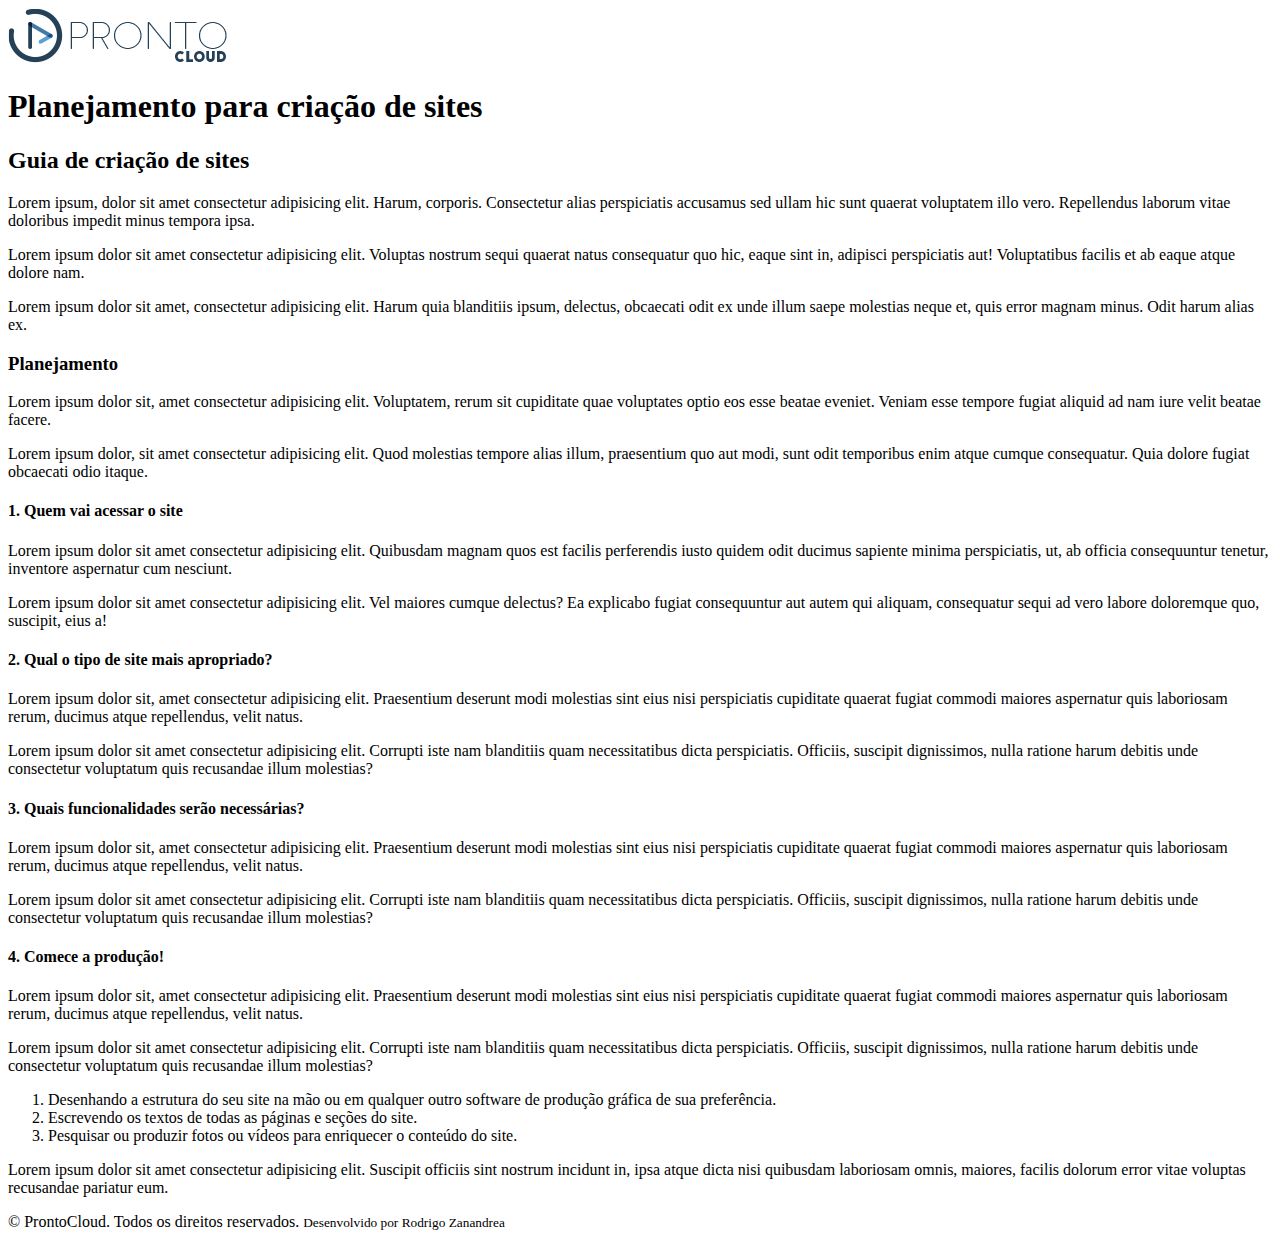
==== prontocloud/index.html @ 5a51ac26 "iniciando o projeto com estrutura HTML e conteudo" ====
<!DOCTYPE html>
<html lang="en">
<head>
    <meta charset="UTF-8">
    <meta http-equiv="X-UA-Compatible" content="IE=edge">
    <meta name="viewport" content="width=device-width, initial-scale=1.0">
    <title>ProntoCloud</title>
</head>
<body>
    <heder>
        <img src="./imagens/prontocloud.png" alt="ProntoCloud">
    </heder>
    <section>
        <nav>

        </nav>
        <article>
            <h1>Planejamento para criação de sites</h1>
            <h2>Guia de criação de sites</h2>
            <p>Lorem ipsum, dolor sit amet consectetur adipisicing elit. Harum, corporis. Consectetur alias perspiciatis accusamus sed ullam hic sunt quaerat voluptatem illo vero. Repellendus laborum vitae doloribus impedit minus tempora ipsa.</p>
            <p>Lorem ipsum dolor sit amet consectetur adipisicing elit. Voluptas nostrum sequi quaerat natus consequatur quo hic, eaque sint in, adipisci perspiciatis aut! Voluptatibus facilis et ab eaque atque dolore nam.</p>
            <p>Lorem ipsum dolor sit amet, consectetur adipisicing elit. Harum quia blanditiis ipsum, delectus, obcaecati odit ex unde illum saepe molestias neque et, quis error magnam minus. Odit harum alias ex.</p>

            <h3>Planejamento</h3>
            <p>Lorem ipsum dolor sit, amet consectetur adipisicing elit. Voluptatem, rerum sit cupiditate quae voluptates optio eos esse beatae eveniet. Veniam esse tempore fugiat aliquid ad nam iure velit beatae facere.</p>
            <p>Lorem ipsum dolor, sit amet consectetur adipisicing elit. Quod molestias tempore alias illum, praesentium quo aut modi, sunt odit temporibus enim atque cumque consequatur. Quia dolore fugiat obcaecati odio itaque.</p>

            <h4>1. Quem vai acessar o site</h4>
            <p>Lorem ipsum dolor sit amet consectetur adipisicing elit. Quibusdam magnam quos est facilis perferendis iusto quidem odit ducimus sapiente minima perspiciatis, ut, ab officia consequuntur tenetur, inventore aspernatur cum nesciunt.</p>
            <p>Lorem ipsum dolor sit amet consectetur adipisicing elit. Vel maiores cumque delectus? Ea explicabo fugiat consequuntur aut autem qui aliquam, consequatur sequi ad vero labore doloremque quo, suscipit, eius a!</p>

            <h4>2. Qual o tipo de site mais apropriado?</h4>
            <p>Lorem ipsum dolor sit, amet consectetur adipisicing elit. Praesentium deserunt modi molestias sint eius nisi perspiciatis cupiditate quaerat fugiat commodi maiores aspernatur quis laboriosam rerum, ducimus atque repellendus, velit natus.</p>
            <p>Lorem ipsum dolor sit amet consectetur adipisicing elit. Corrupti iste nam blanditiis quam necessitatibus dicta perspiciatis. Officiis, suscipit dignissimos, nulla ratione harum debitis unde consectetur voluptatum quis recusandae illum molestias?</p>

            <h4>3. Quais funcionalidades serão necessárias?</h4>
            <p>Lorem ipsum dolor sit, amet consectetur adipisicing elit. Praesentium deserunt modi molestias sint eius nisi perspiciatis cupiditate quaerat fugiat commodi maiores aspernatur quis laboriosam rerum, ducimus atque repellendus, velit natus.</p>
            <p>Lorem ipsum dolor sit amet consectetur adipisicing elit. Corrupti iste nam blanditiis quam necessitatibus dicta perspiciatis. Officiis, suscipit dignissimos, nulla ratione harum debitis unde consectetur voluptatum quis recusandae illum molestias?</p>

            <h4>4. Comece a produção!</h4>
            <p>Lorem ipsum dolor sit, amet consectetur adipisicing elit. Praesentium deserunt modi molestias sint eius nisi perspiciatis cupiditate quaerat fugiat commodi maiores aspernatur quis laboriosam rerum, ducimus atque repellendus, velit natus.</p>
            <p>Lorem ipsum dolor sit amet consectetur adipisicing elit. Corrupti iste nam blanditiis quam necessitatibus dicta perspiciatis. Officiis, suscipit dignissimos, nulla ratione harum debitis unde consectetur voluptatum quis recusandae illum molestias?</p>

            <ol>
                <li>Desenhando a estrutura do seu site na mão ou em qualquer outro software de produção gráfica de sua preferência.</li>
                <li>Escrevendo os textos de todas as páginas e seções do site.</li>
                <li>Pesquisar ou produzir fotos ou vídeos para enriquecer o conteúdo do site.</li>
            </ol>

            <p>Lorem ipsum dolor sit amet consectetur adipisicing elit. Suscipit officiis sint nostrum incidunt in, ipsa atque dicta nisi quibusdam laboriosam omnis, maiores, facilis dolorum error vitae voluptas recusandae pariatur eum.</p>

        </article>
    </section>
    <footer>
        <p>&copy; ProntoCloud. Todos os direitos reservados.
        <small>Desenvolvido por Rodrigo Zanandrea</small></p>
    </footer>
</body>
</html>
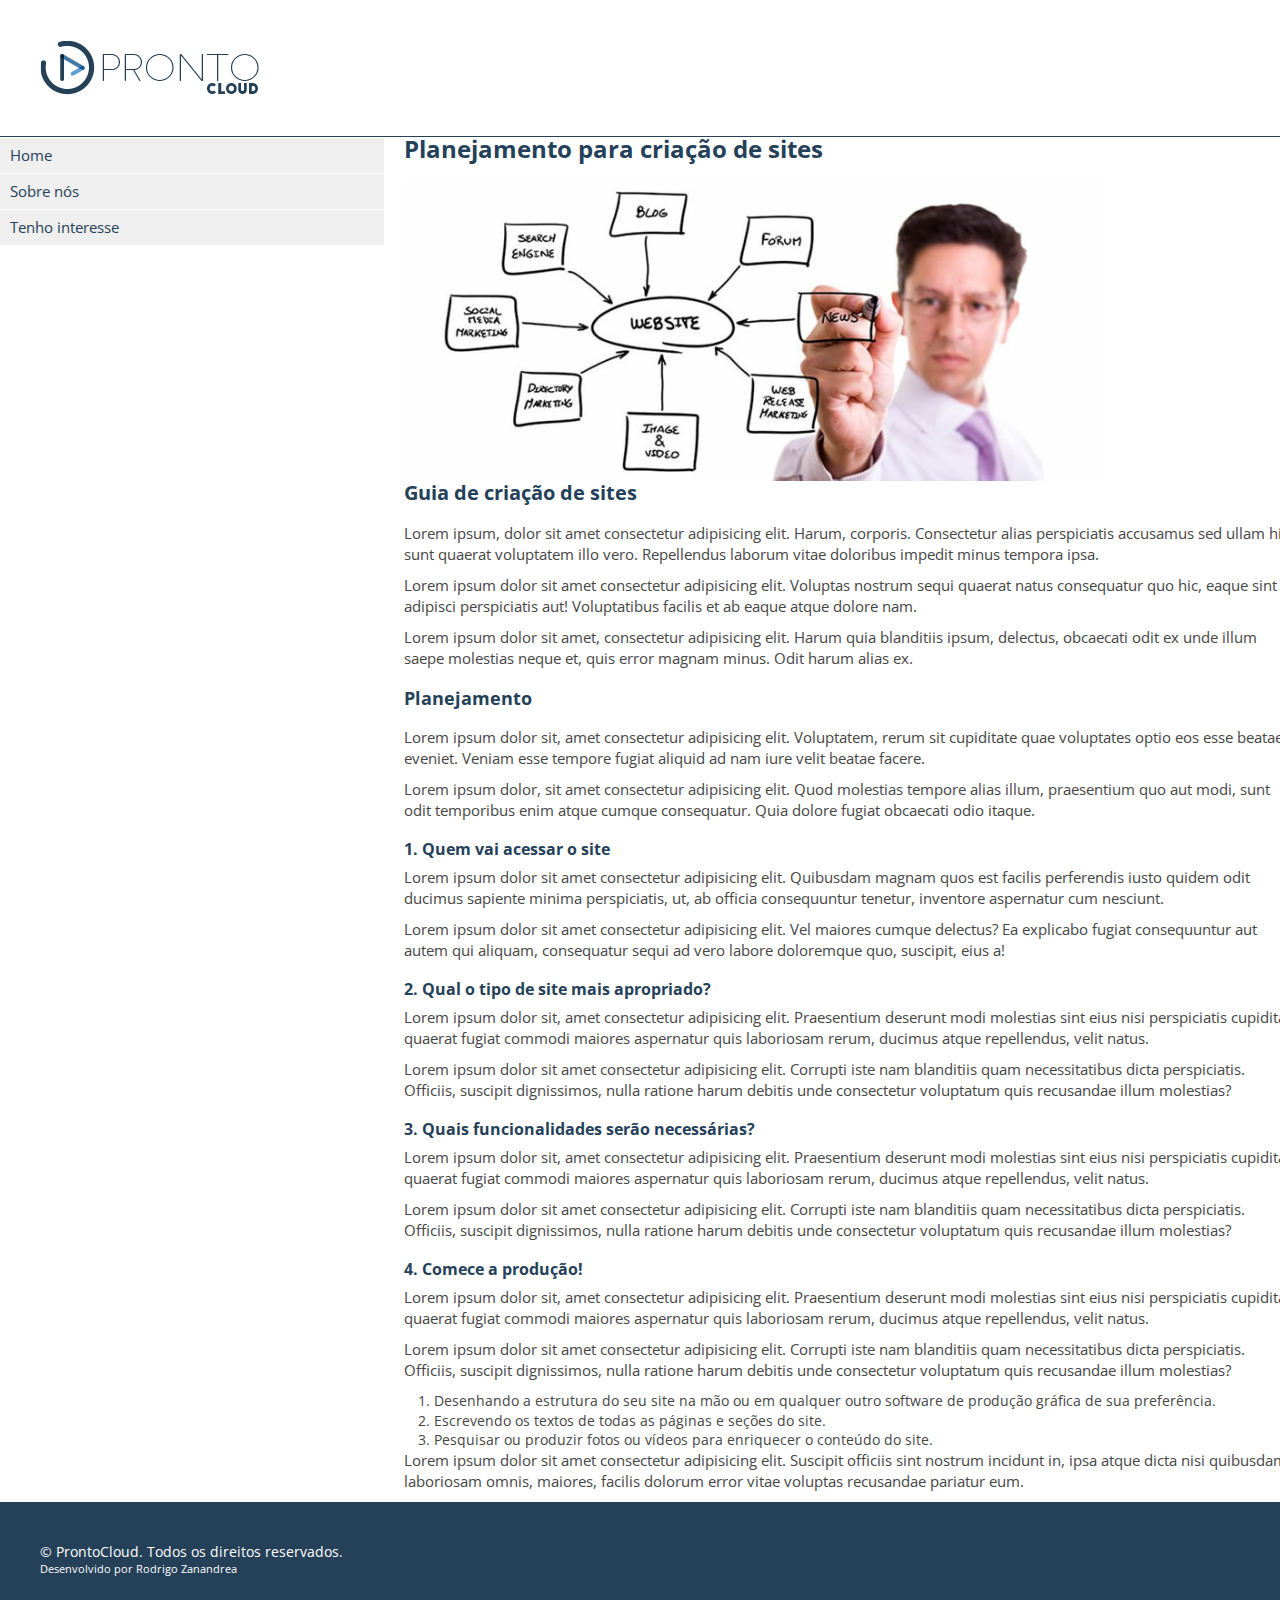
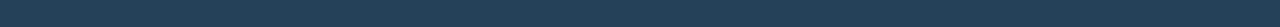
==== commit 142c90ac: "adicionando estilo" ====
--- a/prontocloud/index.html
+++ b/prontocloud/index.html
@@ -4,56 +4,83 @@
     <meta charset="UTF-8">
     <meta http-equiv="X-UA-Compatible" content="IE=edge">
     <meta name="viewport" content="width=device-width, initial-scale=1.0">
+    <link rel="stylesheet" href="../Html - Css/css/reset.css">
+    <link rel="stylesheet" href="./css/styles.css">
+    <link rel="shortcut icon" href="./imagens/favicon.cc"> <!--icone da aba do navegador-->
+    <link rel="apple-touch-icon" href="./imagens/icon-touch-retina.png">
+    <link rel="apple-touch-icon" href="./imagens/icon-touch-retina-iphone.png">
+    <link rel="apple-touch-icon" href="./imagens/icon-touch-retina-ipad.png">
+    <link rel="preconnect" href="https://fonts.googleapis.com">
+    <link rel="preconnect" href="https://fonts.gstatic.com" crossorigin>
+    <link href="https://fonts.googleapis.com/css2?family=Open+Sans:wght@300;400;700&display=swap" rel="stylesheet">
     <title>ProntoCloud</title>
 </head>
 <body>
-    <heder>
-        <img src="./imagens/prontocloud.png" alt="ProntoCloud">
-    </heder>
-    <section>
-        <nav>
 
-        </nav>
-        <article>
-            <h1>Planejamento para criação de sites</h1>
-            <h2>Guia de criação de sites</h2>
-            <p>Lorem ipsum, dolor sit amet consectetur adipisicing elit. Harum, corporis. Consectetur alias perspiciatis accusamus sed ullam hic sunt quaerat voluptatem illo vero. Repellendus laborum vitae doloribus impedit minus tempora ipsa.</p>
-            <p>Lorem ipsum dolor sit amet consectetur adipisicing elit. Voluptas nostrum sequi quaerat natus consequatur quo hic, eaque sint in, adipisci perspiciatis aut! Voluptatibus facilis et ab eaque atque dolore nam.</p>
-            <p>Lorem ipsum dolor sit amet, consectetur adipisicing elit. Harum quia blanditiis ipsum, delectus, obcaecati odit ex unde illum saepe molestias neque et, quis error magnam minus. Odit harum alias ex.</p>
+    <div class="main-container">
+        <header>
+            <div class="container">
+                <img src="./imagens/prontocloud.png" alt="ProntoCloud">
+            </div>
+        </header>
+        <section>
+            <nav>
+                <ul>
+                    <li><a href="#">Home</a></li>
+                    <li><a href="#">Sobre nós</a></li>
+                    <li><a href="#">Tenho interesse</a></li>
+                </ul>
 
-            <h3>Planejamento</h3>
-            <p>Lorem ipsum dolor sit, amet consectetur adipisicing elit. Voluptatem, rerum sit cupiditate quae voluptates optio eos esse beatae eveniet. Veniam esse tempore fugiat aliquid ad nam iure velit beatae facere.</p>
-            <p>Lorem ipsum dolor, sit amet consectetur adipisicing elit. Quod molestias tempore alias illum, praesentium quo aut modi, sunt odit temporibus enim atque cumque consequatur. Quia dolore fugiat obcaecati odio itaque.</p>
+            </nav>
+            <article>
+                <div class="article">
+                    <h1>Planejamento para criação de sites</h1>
 
-            <h4>1. Quem vai acessar o site</h4>
-            <p>Lorem ipsum dolor sit amet consectetur adipisicing elit. Quibusdam magnam quos est facilis perferendis iusto quidem odit ducimus sapiente minima perspiciatis, ut, ab officia consequuntur tenetur, inventore aspernatur cum nesciunt.</p>
-            <p>Lorem ipsum dolor sit amet consectetur adipisicing elit. Vel maiores cumque delectus? Ea explicabo fugiat consequuntur aut autem qui aliquam, consequatur sequi ad vero labore doloremque quo, suscipit, eius a!</p>
+                    <img src="./imagens/web-design-planning-700x300.jpg" alt="Planejamento para criação de sites">
 
-            <h4>2. Qual o tipo de site mais apropriado?</h4>
-            <p>Lorem ipsum dolor sit, amet consectetur adipisicing elit. Praesentium deserunt modi molestias sint eius nisi perspiciatis cupiditate quaerat fugiat commodi maiores aspernatur quis laboriosam rerum, ducimus atque repellendus, velit natus.</p>
-            <p>Lorem ipsum dolor sit amet consectetur adipisicing elit. Corrupti iste nam blanditiis quam necessitatibus dicta perspiciatis. Officiis, suscipit dignissimos, nulla ratione harum debitis unde consectetur voluptatum quis recusandae illum molestias?</p>
+                    
+                    <h2>Guia de criação de sites</h2>
+                    <p>Lorem ipsum, dolor sit amet consectetur adipisicing elit. Harum, corporis. Consectetur alias perspiciatis accusamus sed ullam hic sunt quaerat voluptatem illo vero. Repellendus laborum vitae doloribus impedit minus tempora ipsa.</p>
+                    <p>Lorem ipsum dolor sit amet consectetur adipisicing elit. Voluptas nostrum sequi quaerat natus consequatur quo hic, eaque sint in, adipisci perspiciatis aut! Voluptatibus facilis et ab eaque atque dolore nam.</p>
+                    <p>Lorem ipsum dolor sit amet, consectetur adipisicing elit. Harum quia blanditiis ipsum, delectus, obcaecati odit ex unde illum saepe molestias neque et, quis error magnam minus. Odit harum alias ex.</p>
 
-            <h4>3. Quais funcionalidades serão necessárias?</h4>
-            <p>Lorem ipsum dolor sit, amet consectetur adipisicing elit. Praesentium deserunt modi molestias sint eius nisi perspiciatis cupiditate quaerat fugiat commodi maiores aspernatur quis laboriosam rerum, ducimus atque repellendus, velit natus.</p>
-            <p>Lorem ipsum dolor sit amet consectetur adipisicing elit. Corrupti iste nam blanditiis quam necessitatibus dicta perspiciatis. Officiis, suscipit dignissimos, nulla ratione harum debitis unde consectetur voluptatum quis recusandae illum molestias?</p>
+                    <h3>Planejamento</h3>
+                    <p>Lorem ipsum dolor sit, amet consectetur adipisicing elit. Voluptatem, rerum sit cupiditate quae voluptates optio eos esse beatae eveniet. Veniam esse tempore fugiat aliquid ad nam iure velit beatae facere.</p>
+                    <p>Lorem ipsum dolor, sit amet consectetur adipisicing elit. Quod molestias tempore alias illum, praesentium quo aut modi, sunt odit temporibus enim atque cumque consequatur. Quia dolore fugiat obcaecati odio itaque.</p>
 
-            <h4>4. Comece a produção!</h4>
-            <p>Lorem ipsum dolor sit, amet consectetur adipisicing elit. Praesentium deserunt modi molestias sint eius nisi perspiciatis cupiditate quaerat fugiat commodi maiores aspernatur quis laboriosam rerum, ducimus atque repellendus, velit natus.</p>
-            <p>Lorem ipsum dolor sit amet consectetur adipisicing elit. Corrupti iste nam blanditiis quam necessitatibus dicta perspiciatis. Officiis, suscipit dignissimos, nulla ratione harum debitis unde consectetur voluptatum quis recusandae illum molestias?</p>
+                    <h4>1. Quem vai acessar o site</h4>
+                    <p>Lorem ipsum dolor sit amet consectetur adipisicing elit. Quibusdam magnam quos est facilis perferendis iusto quidem odit ducimus sapiente minima perspiciatis, ut, ab officia consequuntur tenetur, inventore aspernatur cum nesciunt.</p>
+                    <p>Lorem ipsum dolor sit amet consectetur adipisicing elit. Vel maiores cumque delectus? Ea explicabo fugiat consequuntur aut autem qui aliquam, consequatur sequi ad vero labore doloremque quo, suscipit, eius a!</p>
 
-            <ol>
-                <li>Desenhando a estrutura do seu site na mão ou em qualquer outro software de produção gráfica de sua preferência.</li>
-                <li>Escrevendo os textos de todas as páginas e seções do site.</li>
-                <li>Pesquisar ou produzir fotos ou vídeos para enriquecer o conteúdo do site.</li>
-            </ol>
+                    <h4>2. Qual o tipo de site mais apropriado?</h4>
+                    <p>Lorem ipsum dolor sit, amet consectetur adipisicing elit. Praesentium deserunt modi molestias sint eius nisi perspiciatis cupiditate quaerat fugiat commodi maiores aspernatur quis laboriosam rerum, ducimus atque repellendus, velit natus.</p>
+                    <p>Lorem ipsum dolor sit amet consectetur adipisicing elit. Corrupti iste nam blanditiis quam necessitatibus dicta perspiciatis. Officiis, suscipit dignissimos, nulla ratione harum debitis unde consectetur voluptatum quis recusandae illum molestias?</p>
 
-            <p>Lorem ipsum dolor sit amet consectetur adipisicing elit. Suscipit officiis sint nostrum incidunt in, ipsa atque dicta nisi quibusdam laboriosam omnis, maiores, facilis dolorum error vitae voluptas recusandae pariatur eum.</p>
+                    <h4>3. Quais funcionalidades serão necessárias?</h4>
+                    <p>Lorem ipsum dolor sit, amet consectetur adipisicing elit. Praesentium deserunt modi molestias sint eius nisi perspiciatis cupiditate quaerat fugiat commodi maiores aspernatur quis laboriosam rerum, ducimus atque repellendus, velit natus.</p>
+                    <p>Lorem ipsum dolor sit amet consectetur adipisicing elit. Corrupti iste nam blanditiis quam necessitatibus dicta perspiciatis. Officiis, suscipit dignissimos, nulla ratione harum debitis unde consectetur voluptatum quis recusandae illum molestias?</p>
 
-        </article>
-    </section>
-    <footer>
-        <p>&copy; ProntoCloud. Todos os direitos reservados.
-        <small>Desenvolvido por Rodrigo Zanandrea</small></p>
-    </footer>
+                    <h4>4. Comece a produção!</h4>
+                    <p>Lorem ipsum dolor sit, amet consectetur adipisicing elit. Praesentium deserunt modi molestias sint eius nisi perspiciatis cupiditate quaerat fugiat commodi maiores aspernatur quis laboriosam rerum, ducimus atque repellendus, velit natus.</p>
+                    <p>Lorem ipsum dolor sit amet consectetur adipisicing elit. Corrupti iste nam blanditiis quam necessitatibus dicta perspiciatis. Officiis, suscipit dignissimos, nulla ratione harum debitis unde consectetur voluptatum quis recusandae illum molestias?</p>
+
+                    <ol>
+                        <li>Desenhando a estrutura do seu site na mão ou em qualquer outro software de produção gráfica de sua preferência.</li>
+                        <li>Escrevendo os textos de todas as páginas e seções do site.</li>
+                        <li>Pesquisar ou produzir fotos ou vídeos para enriquecer o conteúdo do site.</li>
+                    </ol>
+
+                    <p>Lorem ipsum dolor sit amet consectetur adipisicing elit. Suscipit officiis sint nostrum incidunt in, ipsa atque dicta nisi quibusdam laboriosam omnis, maiores, facilis dolorum error vitae voluptas recusandae pariatur eum.</p>
+                </div>
+            </article>
+        </section>
+        <footer>
+            <div class="container">
+                <p>&copy; ProntoCloud. Todos os direitos reservados.
+            <small>Desenvolvido por Rodrigo Zanandrea</small></p>
+            </div>
+     
+        </footer>
+    </div>
 </body>
 </html>--- a/prontocloud/css/styles.css
+++ b/prontocloud/css/styles.css
@@ -0,0 +1,134 @@
+
+html {
+    font-size: 62.5%;
+}
+body {
+    background-color: #fff;
+    font-family: 'Open Sans', sans-serif;
+}
+
+.main-container {
+    display: block;
+    width: 100vw;
+    margin: 0 auto;
+}
+
+.container {
+    display: block;
+    float: left;
+    padding: 20px;
+    width: 100%;
+    margin: 0 auto;
+}
+header {
+    background: #fff;
+    display: block;
+    float: left;
+    padding: 20px;
+    width: 100%;
+    border-bottom: 1px solid #254159;
+}
+
+h1 {
+    font-size: 2.4rem;
+    color: #254159;
+    margin-bottom: 20px;
+}
+
+h2 {
+    font-size: 2rem;
+    color: #254159;
+    margin-bottom: 20px;
+}
+
+h3 {
+    font-size: 1.8rem;
+    color: #254159;
+    margin-bottom: 20px;
+    padding-top: 10px;
+}
+
+h4 {
+    font-size: 1.6rem;
+    color: #254159;
+    margin-bottom: 10px;
+    padding-top: 10px;
+}
+
+p {
+    margin-bottom: 10px;
+    line-height: 1.4;
+    color: #454545;
+}
+
+ol {
+    margin-left: 30px;
+    line-height: 1.4;
+}
+
+ol li {
+    font-size: 1.4rem;
+    color: #454545;
+
+}
+
+section {
+    background-color: #fff;
+    display: block;
+    float: laft;
+    font-size: 1.5rem;
+    padding: 20px;
+    width: 100%;
+}
+
+section nav {
+    display: block;
+    float: left;
+    width: 30%;
+    
+}
+
+nav li {
+    background-color: #efefef;
+    margin: 1px 20px 1px -20px;
+    padding: 10px;
+}
+
+nav li:hover {
+    background-color: #dfdfdf;
+   
+}
+
+nav a {
+    text-decoration: none;
+    color: #254159;
+}
+
+nav a:hover{
+    color: #385874;
+}
+
+section article {
+    display: block;
+    float: left;
+    width: 70%;
+       
+}
+
+footer {
+    background-color: #254159;
+    display: block;
+    float: left;
+    width: 100%;
+    padding: 20px;
+}
+
+footer p {
+    color: #ffffff;
+    font-size: 1.4rem;
+}
+
+footer small {
+    font-size: 80%;
+    display: block;
+}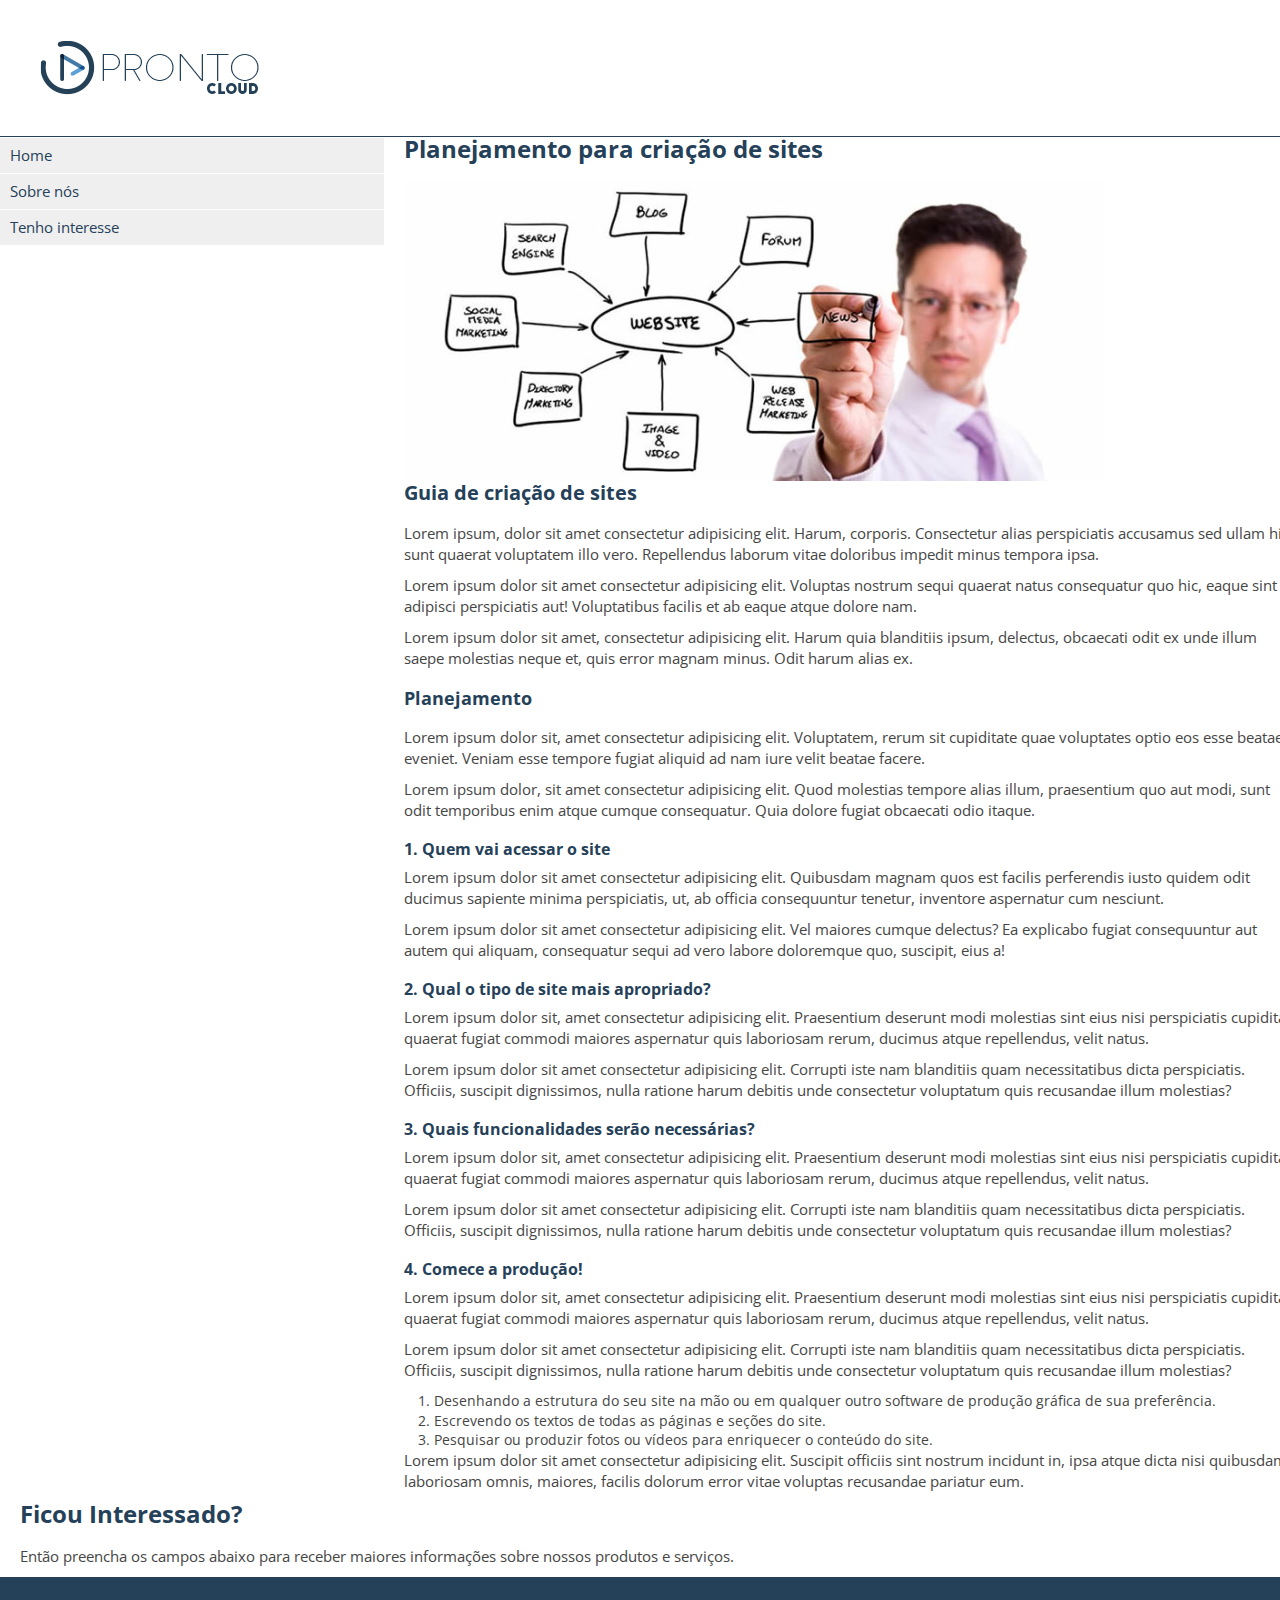
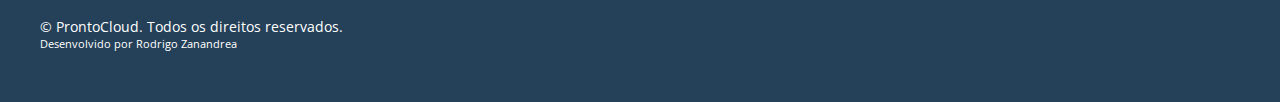
==== commit 20c18960: "integração com cognito forms" ====
--- a/prontocloud/index.html
+++ b/prontocloud/index.html
@@ -73,6 +73,13 @@
                     <p>Lorem ipsum dolor sit amet consectetur adipisicing elit. Suscipit officiis sint nostrum incidunt in, ipsa atque dicta nisi quibusdam laboriosam omnis, maiores, facilis dolorum error vitae voluptas recusandae pariatur eum.</p>
                 </div>
             </article>
+            <article id="tenho-interesse">
+                <h1>Ficou Interessado?</h1>
+                <p>Então preencha os campos abaixo para receber maiores informações sobre nossos produtos e serviços.</p>
+                <script src="https://www.cognitoforms.com/f/seamless.js" data-key="Z_diqtp5MUKKUt3aPZTKeA" data-form="1"></script>
+
+
+            </article>
         </section>
         <footer>
             <div class="container">
--- a/prontocloud/css/styles.css
+++ b/prontocloud/css/styles.css
@@ -131,4 +131,5 @@
 footer small {
     font-size: 80%;
     display: block;
-}+}
+
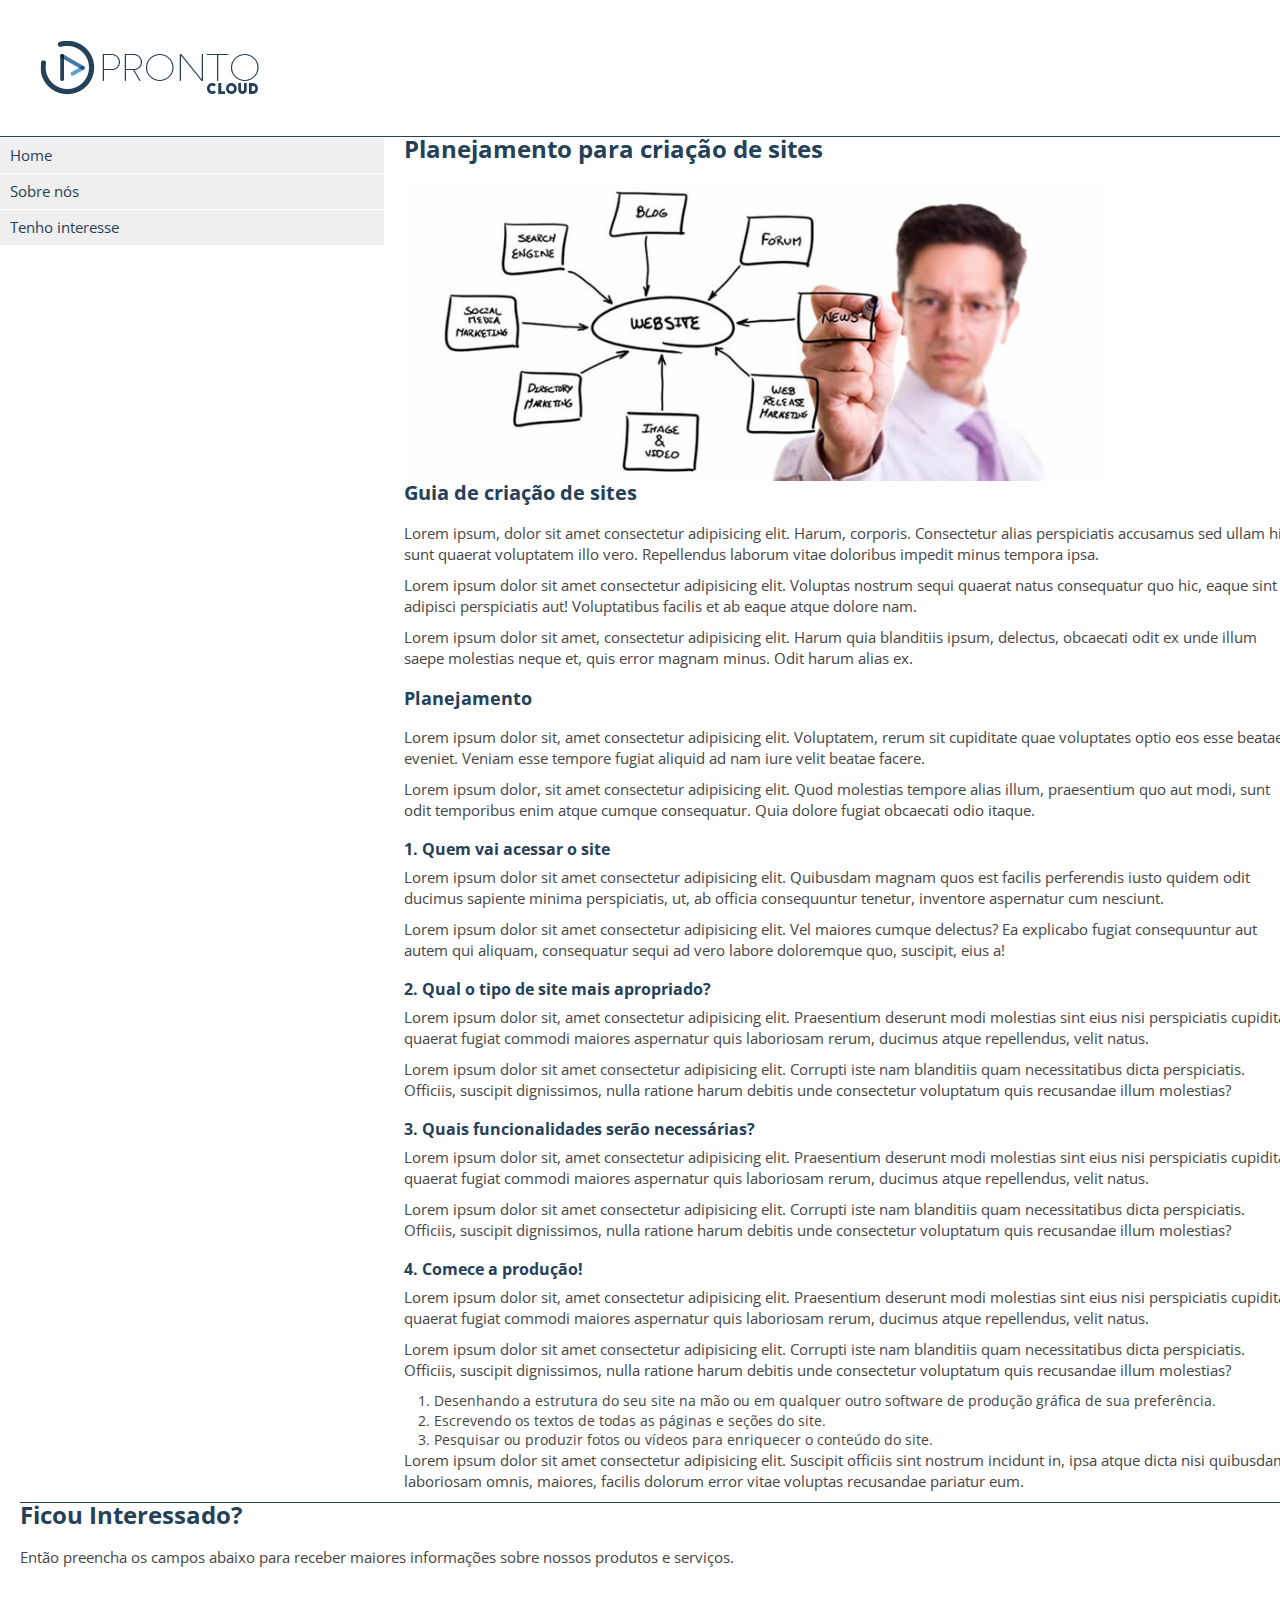
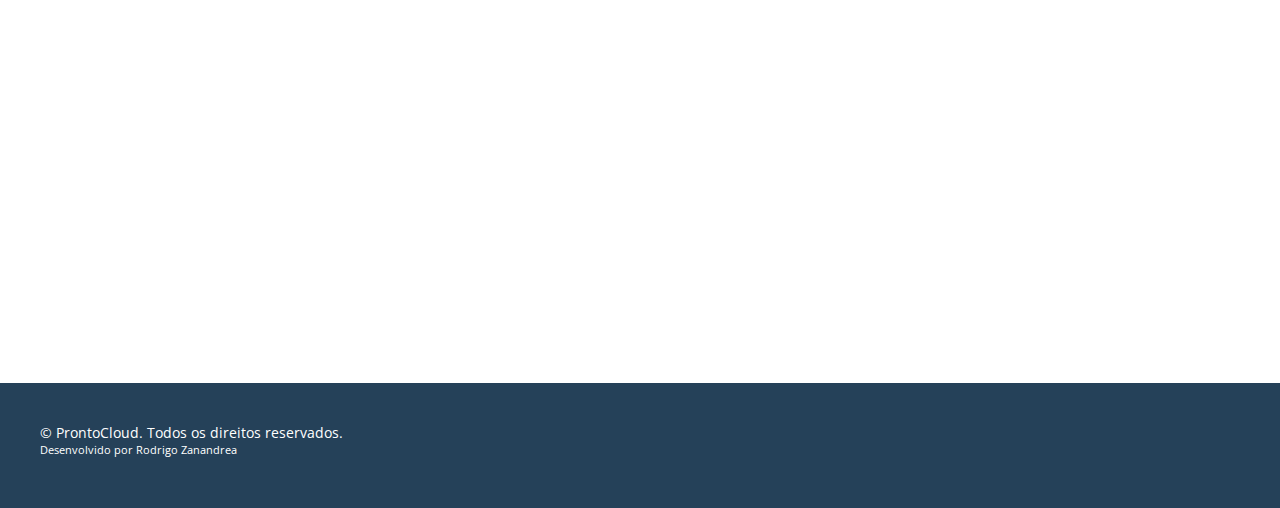
==== commit c4d9560c: "ajuste de layout" ====
--- a/prontocloud/index.html
+++ b/prontocloud/index.html
@@ -76,7 +76,7 @@
             <article id="tenho-interesse">
                 <h1>Ficou Interessado?</h1>
                 <p>Então preencha os campos abaixo para receber maiores informações sobre nossos produtos e serviços.</p>
-                <script src="https://www.cognitoforms.com/f/seamless.js" data-key="Z_diqtp5MUKKUt3aPZTKeA" data-form="1"></script>
+                <script class="cognito" src="https://www.cognitoforms.com/f/seamless.js" data-key="Z_diqtp5MUKKUt3aPZTKeA" data-form="1"></script>
 
 
             </article>
--- a/prontocloud/css/styles.css
+++ b/prontocloud/css/styles.css
@@ -19,6 +19,8 @@
     padding: 20px;
     width: 100%;
     margin: 0 auto;
+    max-width: 100%;
+    height: auto;
 }
 header {
     background: #fff;
@@ -61,6 +63,11 @@
     color: #454545;
 }
 
+img{
+    max-width: 100%;
+    height: auto;
+}
+
 ol {
     margin-left: 30px;
     line-height: 1.4;
@@ -85,6 +92,7 @@
     display: block;
     float: left;
     width: 30%;
+    
     
 }
 
@@ -112,6 +120,7 @@
     display: block;
     float: left;
     width: 70%;
+    
        
 }
 
@@ -133,3 +142,10 @@
     display: block;
 }
 
+#tenho-interesse{
+    border-top: 1px solid #254159;
+    height: 480px !important;
+    overflow: hidden !important;
+    width: 100%;
+
+}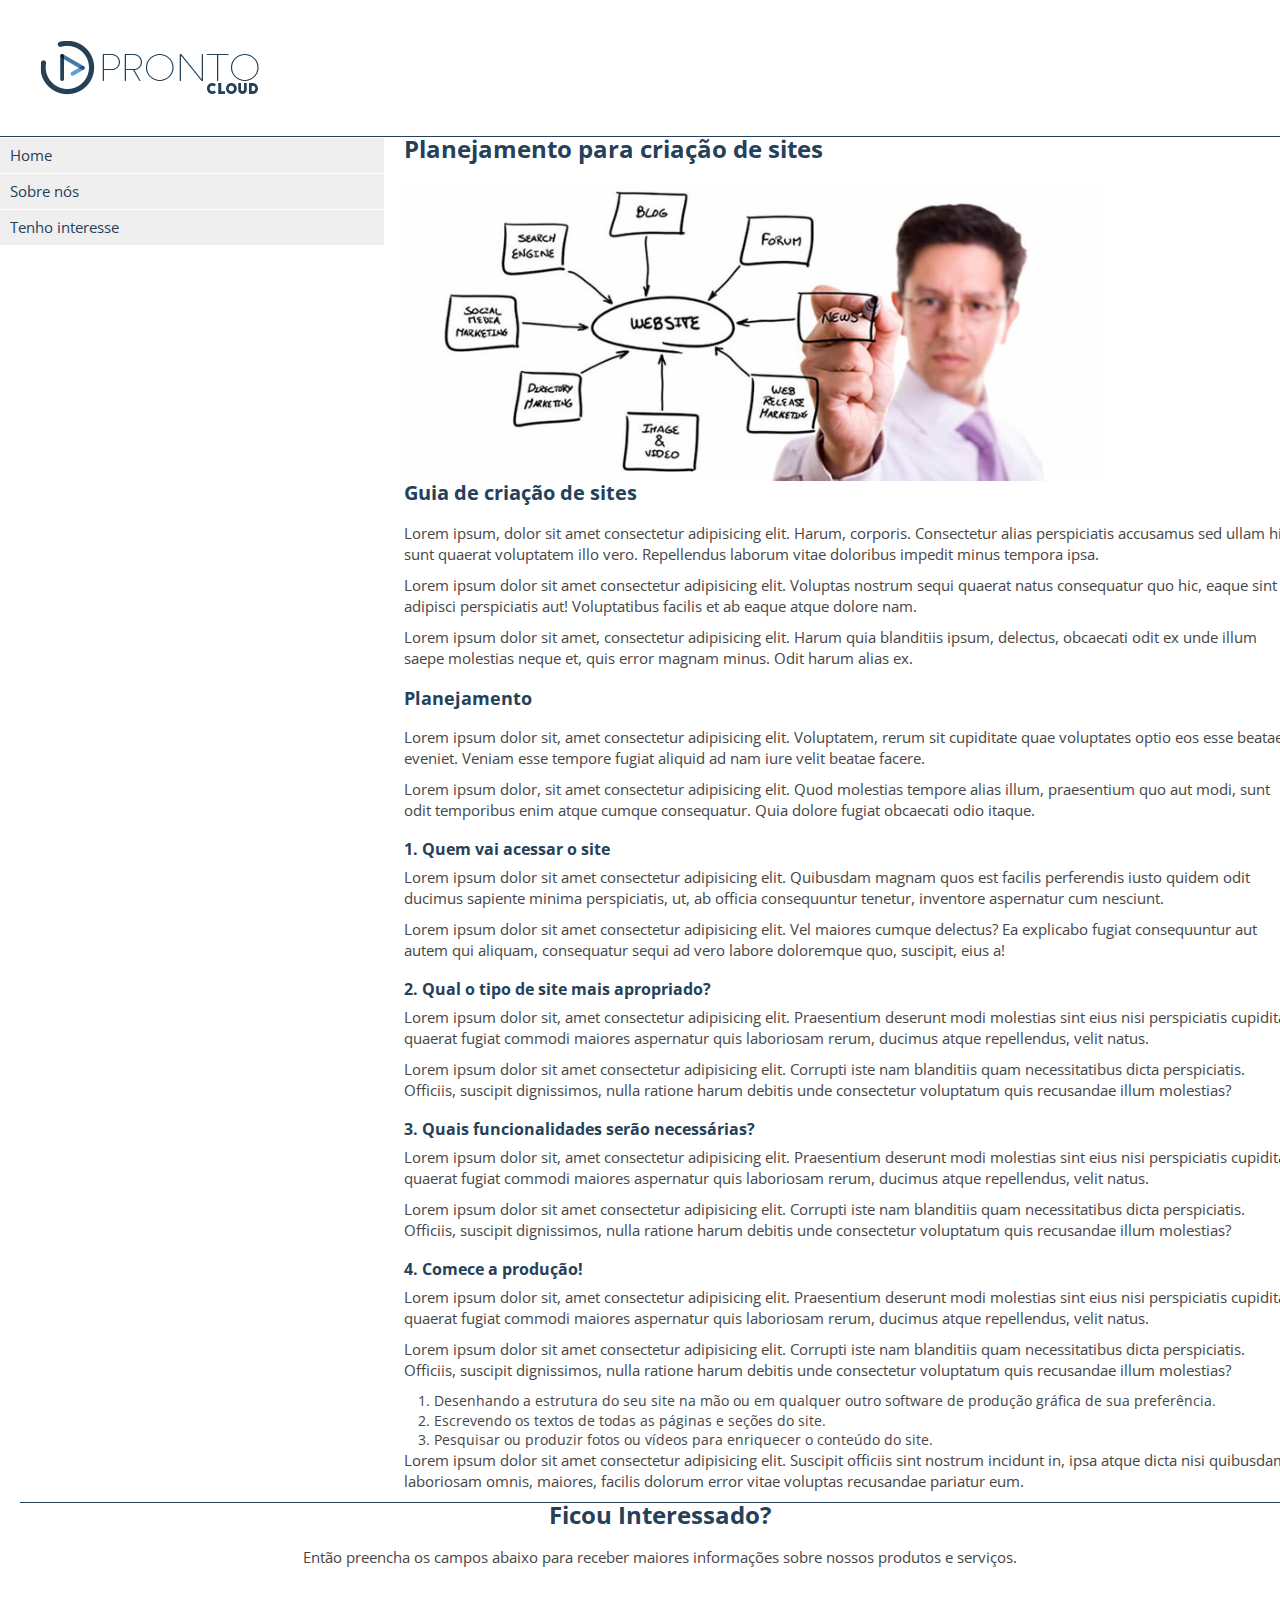
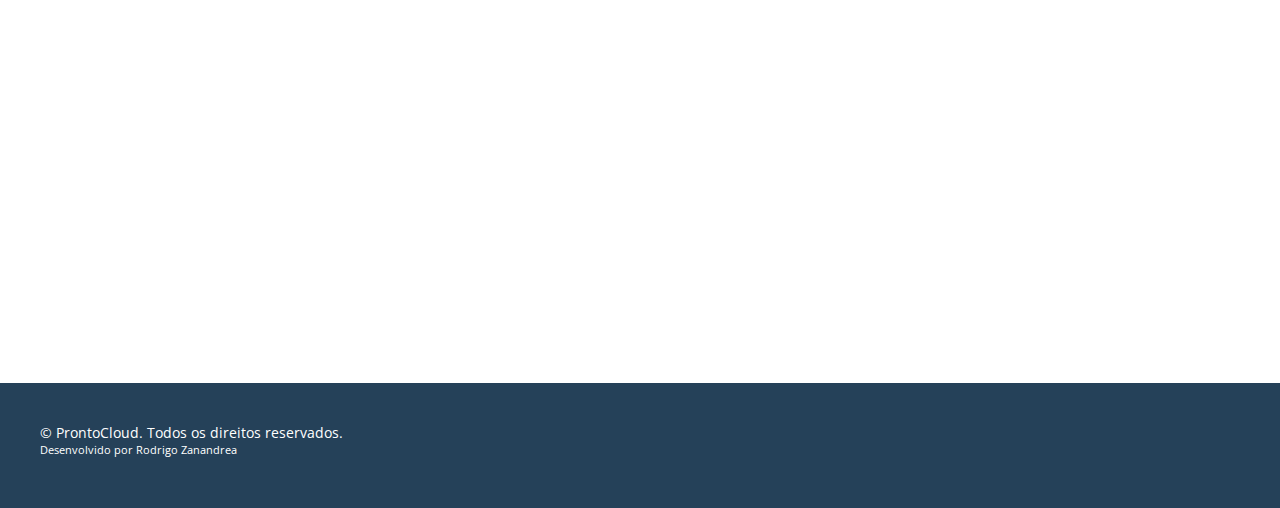
==== commit 0b27462b: "tornando responsivo" ====
--- a/prontocloud/index.html
+++ b/prontocloud/index.html
@@ -24,7 +24,7 @@
             </div>
         </header>
         <section>
-            <nav>
+            <nav class="nav">
                 <ul>
                     <li><a href="#">Home</a></li>
                     <li><a href="#">Sobre nós</a></li>
@@ -76,7 +76,7 @@
             <article id="tenho-interesse">
                 <h1>Ficou Interessado?</h1>
                 <p>Então preencha os campos abaixo para receber maiores informações sobre nossos produtos e serviços.</p>
-                <script class="cognito" src="https://www.cognitoforms.com/f/seamless.js" data-key="Z_diqtp5MUKKUt3aPZTKeA" data-form="1"></script>
+                <script src="https://www.cognitoforms.com/f/seamless.js" data-key="Z_diqtp5MUKKUt3aPZTKeA" data-form="1"></script>
 
 
             </article>
--- a/prontocloud/css/styles.css
+++ b/prontocloud/css/styles.css
@@ -147,5 +147,20 @@
     height: 480px !important;
     overflow: hidden !important;
     width: 100%;
+    text-align: center;
+}
 
+
+
+@media (max-width: 425px) {
+    
+    .nav, .article {
+      width: 100%;
+     
+    }
+
+    .container {
+        padding-left: 1%;
+        padding-right: 1%;
+    }
 }